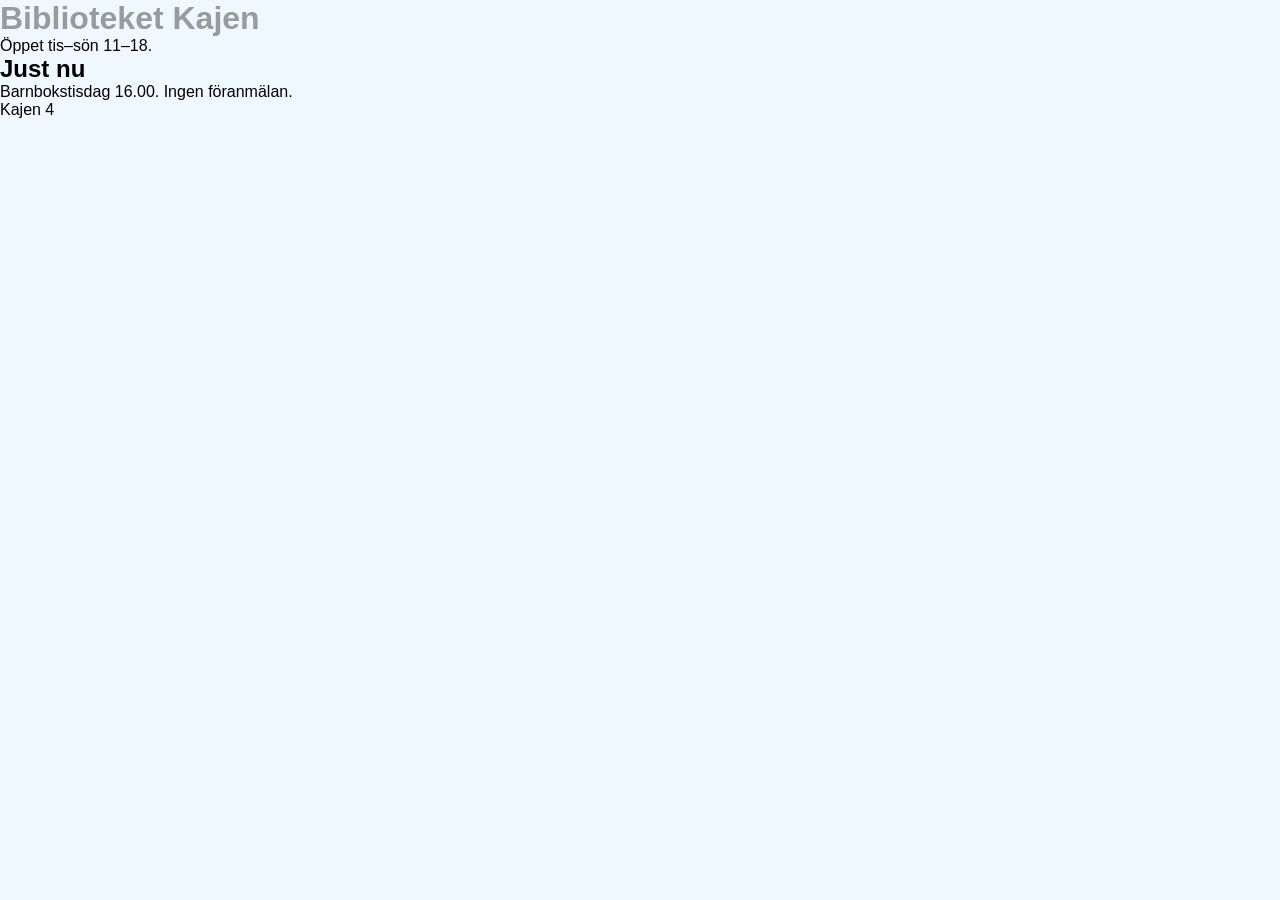
==== newFolder/index.html @ 7868d7f2 "Uppgift 2 Creating index. html and link style.css." ====
<!DOCTYPE html>
<html lang="sv">
<head>
  <meta charset="UTF-8" />
  <link rel="stylesheet" href="style.css">
  <title>Biblioteket Kajen</title>
</head>
<body>
  <header>
    <h1>Biblioteket Kajen</h1>
    <p>Öppet tis–sön 11–18.</p>
  </header>
  <main>
    <section>
      <h2>Just nu</h2>
      <p>Barnbokstisdag 16.00. Ingen föranmälan.</p>
    </section>
  </main>
  <footer>
    <p>Kajen 4</p>
  </footer>
</body>
</html>
---- newFolder/style.css ----
*{
    border: 0;
    margin: 0;
    box-sizing: border-box;
}

body{
    font-family: Arial, Helvetica, sans-serif;
    background-color: aliceblue;
}

h1{
    color:rgb(148, 156, 156);
}
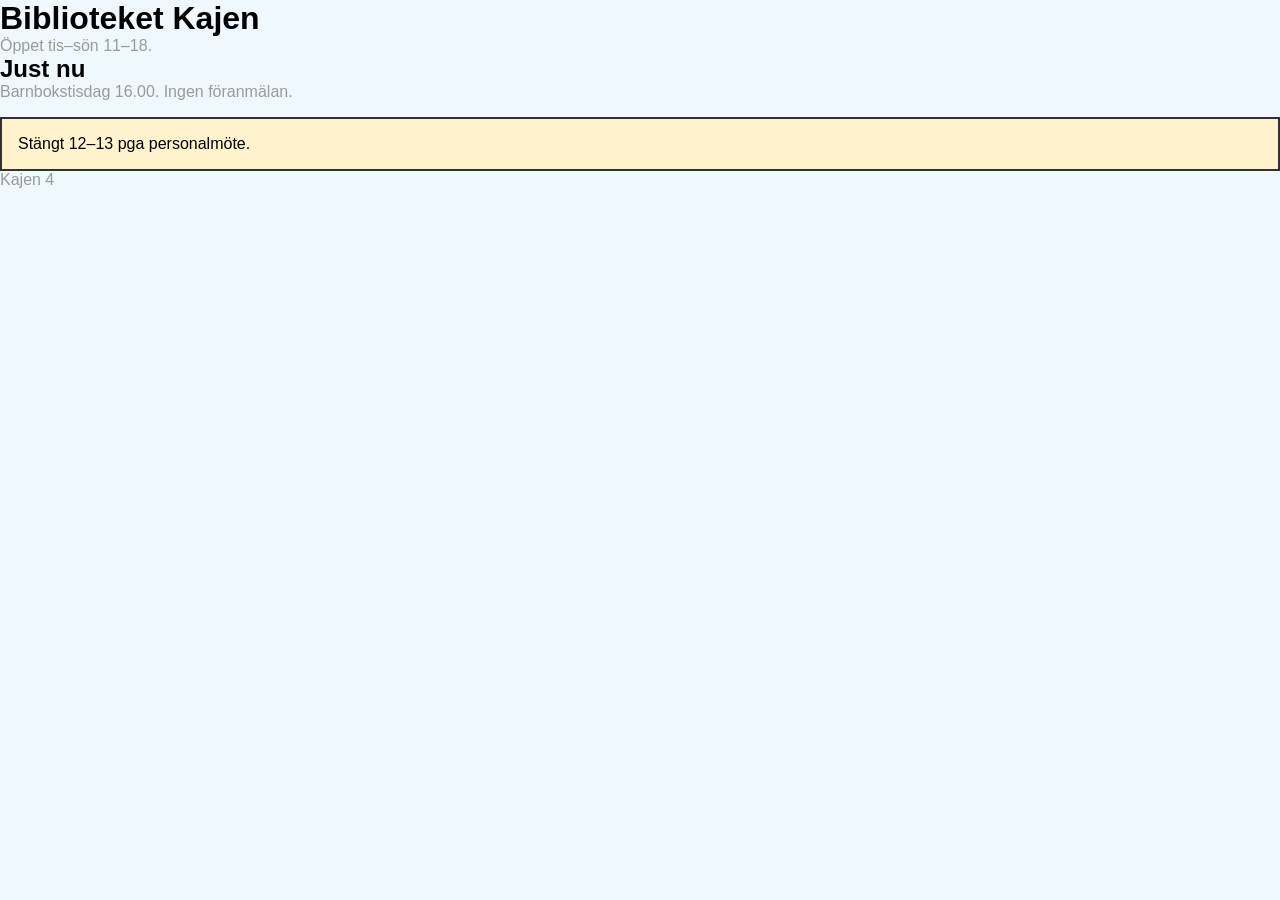
==== commit 2749d3f9: "Add padding to class selector lapp" ====
--- a/newFolder/index.html
+++ b/newFolder/index.html
@@ -15,6 +15,10 @@
       <h2>Just nu</h2>
       <p>Barnbokstisdag 16.00. Ingen föranmälan.</p>
     </section>
+
+      <section class="lapp">
+      Stängt 12–13 pga personalmöte.
+    </section>
   </main>
   <footer>
     <p>Kajen 4</p>
--- a/newFolder/style.css
+++ b/newFolder/style.css
@@ -9,6 +9,13 @@
     background-color: aliceblue;
 }
 
-h1{
+p{
     color:rgb(148, 156, 156);
+}
+
+.lapp {
+  background: #fff3cd;
+  border: 2px solid #333;
+  padding: 16px;
+  margin-top: 16px;
 }
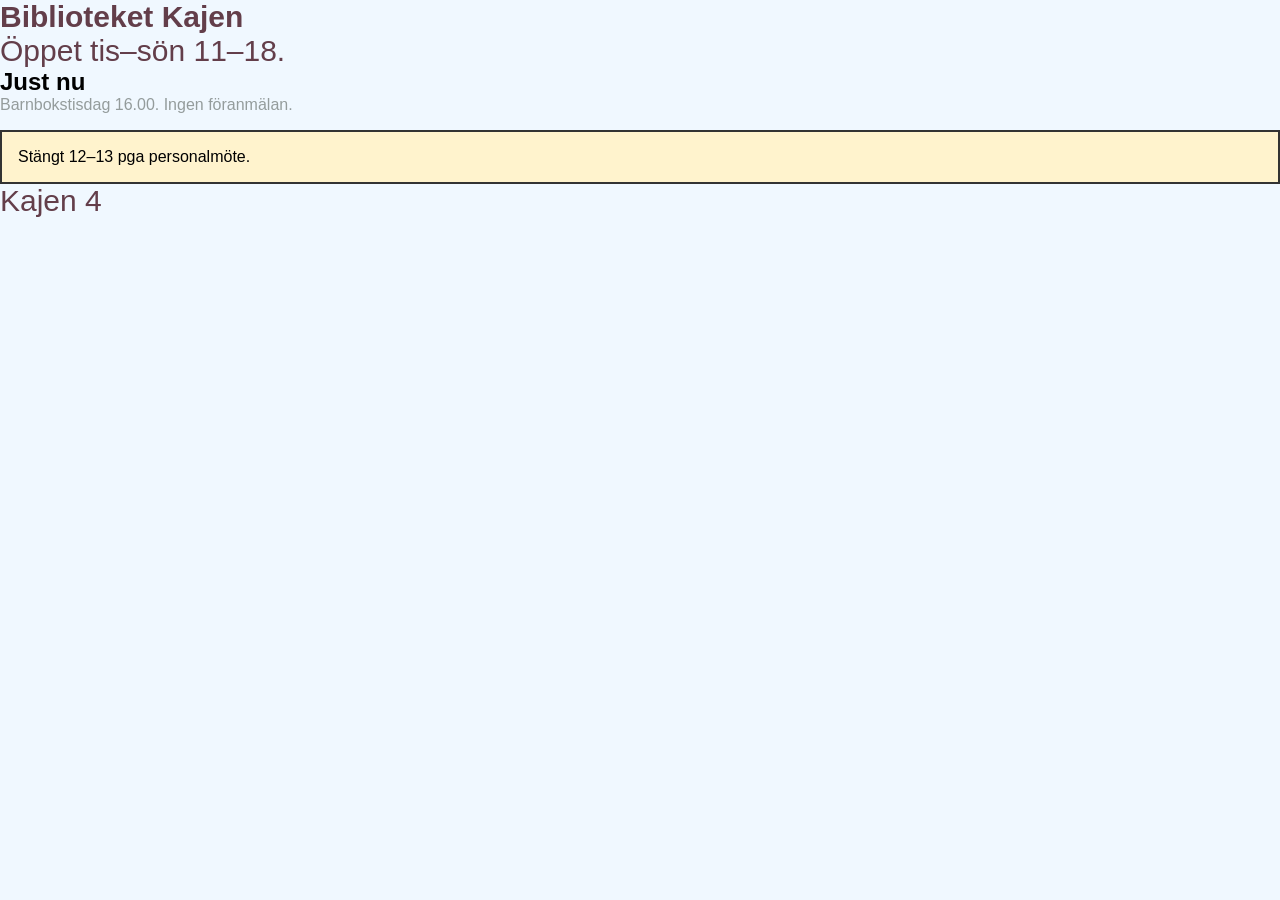
==== commit 48178643: "Add padding and classes to HTML and CSS" ====
--- a/newFolder/index.html
+++ b/newFolder/index.html
@@ -7,11 +7,11 @@
 </head>
 <body>
   <header>
-    <h1>Biblioteket Kajen</h1>
-    <p>Öppet tis–sön 11–18.</p>
+    <h1 class="tyst">Biblioteket Kajen</h1>
+    <p class="tyst">Öppet tis–sön 11–18.</p>
   </header>
   <main>
-    <section>
+    <section >
       <h2>Just nu</h2>
       <p>Barnbokstisdag 16.00. Ingen föranmälan.</p>
     </section>
@@ -21,7 +21,7 @@
     </section>
   </main>
   <footer>
-    <p>Kajen 4</p>
+    <p class="sist">Kajen 4</p>
   </footer>
 </body>
 </html>
--- a/newFolder/style.css
+++ b/newFolder/style.css
@@ -18,4 +18,9 @@
   border: 2px solid #333;
   padding: 16px;
   margin-top: 16px;
+}
+
+.tyst ,.sist{
+    color:rgb(99, 62, 74);
+    font-size: 30px;
 }
